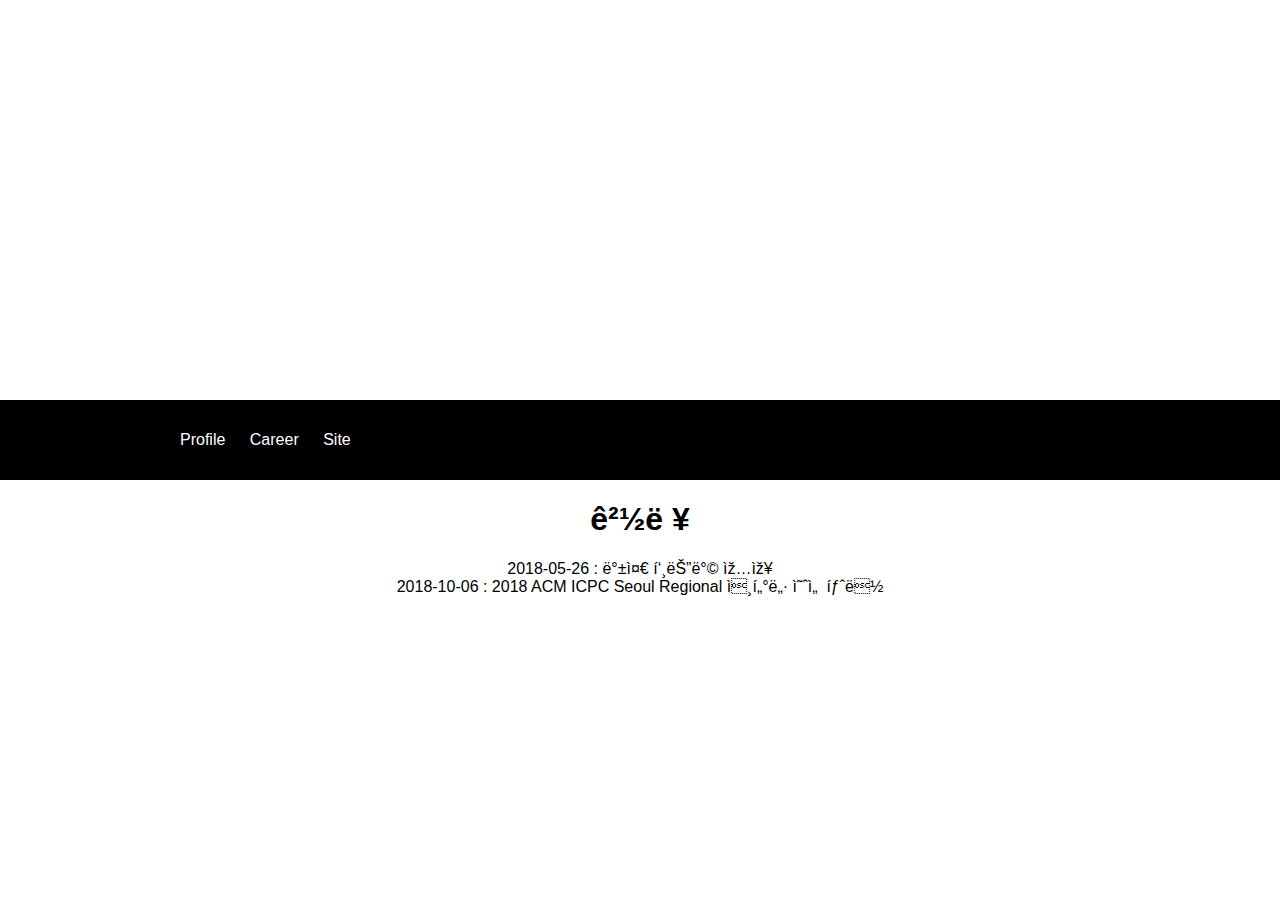
==== Career.html @ 43cb855a "Add files via upload" ====
<!DOCTYPE html>
<html lang="en">
<head>
    <link rel="stylesheet" href="test1.css"
    <meta charset="UTF-8">
    <meta name="viewport" content="width=device-width, initial-scale=1.0">
    <meta http-equiv="X-UA-Compatible" content="ie=edge">
    <title>Document</title>
</head>
<body>
    <div class="header">
        <div class="container">
            <h1>Mr.Ubuntu</h1>
        </div>
    </div>
    <div class = "color2">
    <div class="nav">
        <div class="container">
        <ul>
            <a class="no-uline" href="Profile.html"><li>Profile</li></a>
            <a class="no-uline" href="Career.html"><li>Career</li></a>
            <a class="no-uline" href="Site.html"><li>Site</li></a>
        </ul>
        </div>
    </div>
    </div>
    <div class = "content">
        <h1>경력</h1>
        <ul>
            <li>2018-05-26 : 백준 푸는방 입장</li>
            <li>2018-10-06 : 2018 ACM ICPC Seoul Regional 인터넷 예선 탈락</li>
        </ul>
    </div>
</body>
</html>
---- test1.css ----
.header h1 {
  color: #fff;
  line-height: 100px; 
  font-size: 80px;
  margin-top: 0;
  margin-bottom: 80px;
}
.header {
      background: url(http://www.desktopwallpaperhd.net/wallpapers/20/d/backgrounds-wallpapers-jarzka-brown-store-ubuntu-designs-creative-vector-200749.jpg) no-repeat center center; 
      background-size: cover;
      height: 400px;
      text-align: center; 
}
.container {
  margin: 0 auto;
  max-width: 940px; 
  padding: 0 10px;
}
.header .container {
  position: relative;
  top: 150px;
}

.nav ul {
  height: 80px;
  list-style: none;
  margin: 0 auto; 
  padding: 0;
}

.nav ul li {
  color: #fff;
  display: inline-block; 
  height: 80px;
  line-height: 80px; 
  list-style: none;
  padding: 0 10px;
  transition: background .5s; 
}

.btn{
  color: #fff;
  background: #000;
  padding: 10px 40px;
  text-decoration: none; 
  transition: background .5s; 
}


.btn:hover, .nav ul li:hover {
  background: #117bff;
  cursor: pointer; 
  transition: background .5s;  
}

.main .container {
  margin: 80px auto;
}
html, body {
  margin: 0;
  padding: 0;
}

body {
  font-family: 'Roboto', sans-serif;
  font-weight: 100;
}
.color2{
  background-color: black;
}
a:link .container{ color: red; text-decoration: none;}
a:visited .container{ color: white; text-decoration: none;}
a:hover .container{ color: white; text-decoration: none;}

a:link {
  color:black;
  text-decoration: none;
}
a:visited {
  color:black;
  text-decoration: none;
}a:hover {
  text-decoration: none;
}

.content{
  text-align: center;
}
.content li{
  list-style: none;
}
.content ul,menu,dir{
  /*�ʿ��Ѻκ� style�� ������*/
  margin-block-start: 0px;
  margin-block-end: 0px;
  margin-inline-start: 0px;
  margin-inline-end: 0px;
  padding-inline-start: 0px;
}
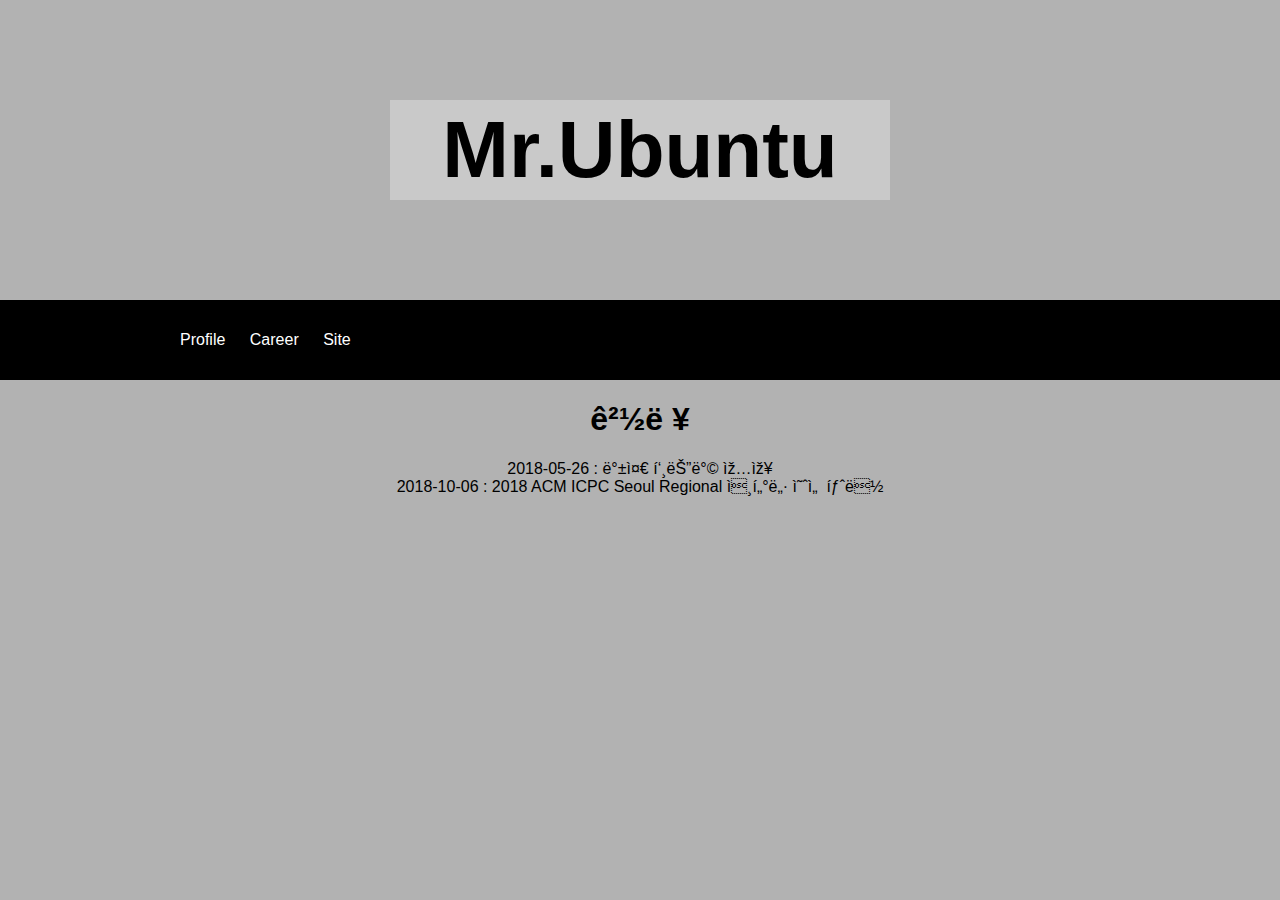
==== commit 249ee078: "Add files via upload" ====
--- a/Career.html
+++ b/Career.html
@@ -5,13 +5,14 @@
     <meta charset="UTF-8">
     <meta name="viewport" content="width=device-width, initial-scale=1.0">
     <meta http-equiv="X-UA-Compatible" content="ie=edge">
-    <title>Document</title>
+    <title>Mr.Ubuntu</title>
 </head>
 <body>
     <div class="header">
-        <div class="container">
-            <h1>Mr.Ubuntu</h1>
-        </div>
+            <div class="container" >
+                    <h1 class="bigheader" style="color:black;">Mr.Ubuntu</h1>
+                
+                </div>
     </div>
     <div class = "color2">
     <div class="nav">
--- a/test1.css
+++ b/test1.css
@@ -7,8 +7,9 @@
 }
 .header {
       background: url(http://www.desktopwallpaperhd.net/wallpapers/20/d/backgrounds-wallpapers-jarzka-brown-store-ubuntu-designs-creative-vector-200749.jpg) no-repeat center center; 
+      
       background-size: cover;
-      height: 400px;
+      height: 300px;
       text-align: center; 
 }
 .container {
@@ -18,7 +19,7 @@
 }
 .header .container {
   position: relative;
-  top: 150px;
+  top: 100px;
 }
 
 .nav ul {
@@ -64,6 +65,8 @@
 body {
   font-family: 'Roboto', sans-serif;
   font-weight: 100;
+  
+  background-color:rgba(0,0,0, 0.3);
 }
 .color2{
   background-color: black;
@@ -90,10 +93,24 @@
   list-style: none;
 }
 .content ul,menu,dir{
-  /*�ʿ��Ѻκ� style�� ������*/
   margin-block-start: 0px;
   margin-block-end: 0px;
   margin-inline-start: 0px;
   margin-inline-end: 0px;
   padding-inline-start: 0px;
-}+}
+.bigheader{
+border: 5px;
+
+background-color:rgba(255, 255, 255, 0.3); 
+
+border-color: black;
+
+border-style: solid;
+
+border-width: 0;
+
+width: 500px;
+
+margin: auto;
+}
